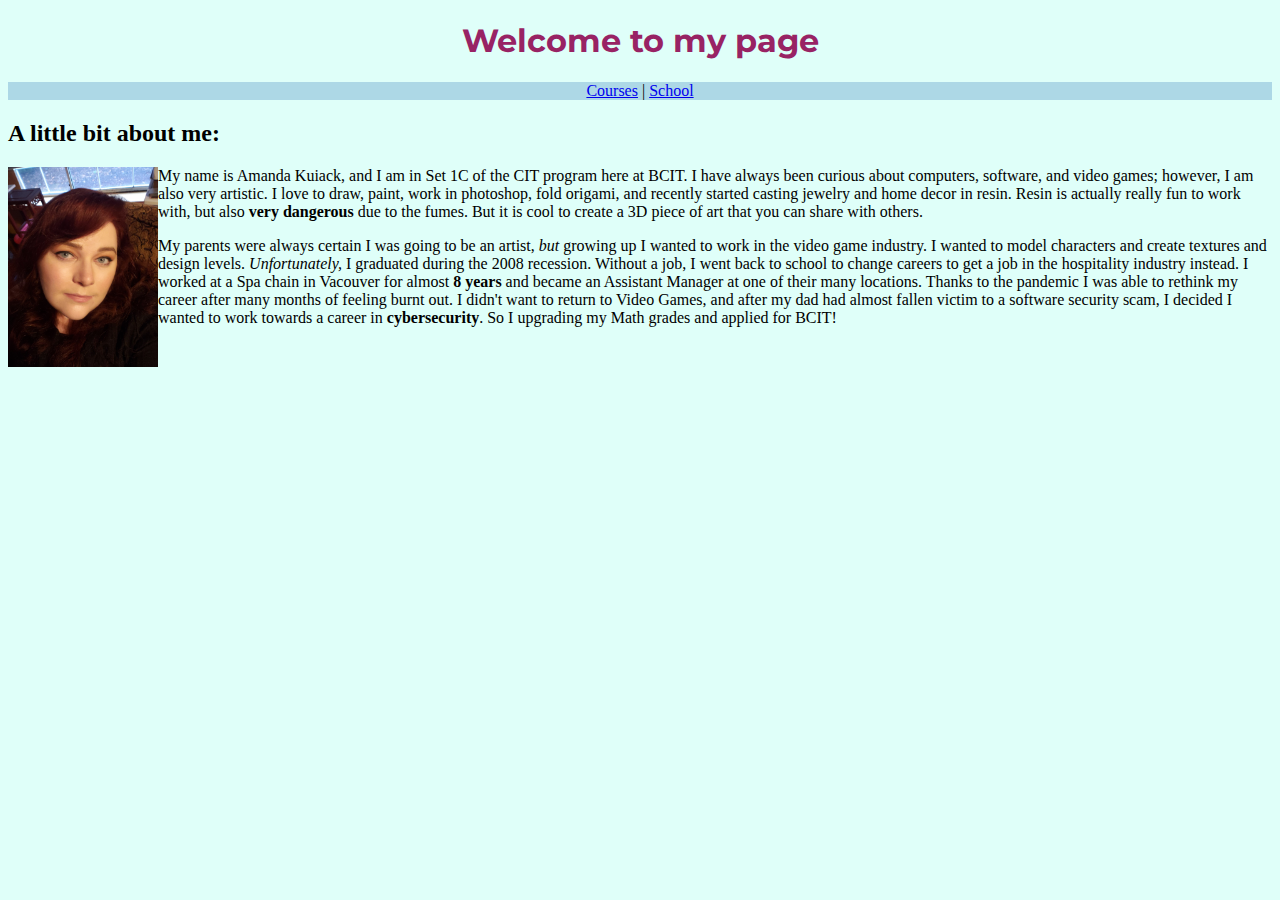
==== index.html @ 93eb9a51 "start of lab 5" ====
<!DOCTYPE html>
<html lang="en">
  <head>
    <meta charset="UTF-8" />
    <title>My Persona Website</title>
    <link href="css/stylesheet.css" rel="stylesheet" type="text/css">
    <link href="https://fonts.googleapis.com/css2?family=Montserrat&display=swap" rel="stylesheet">
  </head>
  <body>
    <header><h1>Welcome to my page</h1></header>
    <nav>
      <a href="misc/courses.html">Courses</a> |
      <a href="misc/school.html">School</a>
    </nav>
    <main>
      <article>
        <section>
          <h2>A little bit about me:</h2>
          <p>
            <img src="images/Selfie.jpg" alt="Photo of myself" width="150" height="200" />
            My name is Amanda Kuiack, and I am in Set 1C of the CIT program here
            at BCIT. I have always been curious about computers, software, and
            video games; however, I am also very artistic. I love to draw,
            paint, work in photoshop, fold origami, and recently started casting
            jewelry and home decor in resin. Resin is actually really fun to
            work with, but also <strong>very dangerous</strong> due to the
            fumes. But it is cool to create a 3D piece of art that you can share
            with others.
          </p>
          <p>My parents were always certain I was going to be an
            artist, <em>but</em> growing up I wanted to work in the video game
            industry. I wanted to model characters and create textures and
            design levels. <em>Unfortunately,</em> I graduated during the 2008
            recession. Without a job, I went back to school to change careers to
            get a job in the hospitality industry instead. I worked at a Spa
            chain in Vacouver for almost <b>8 years</b> and became an Assistant
            Manager at one of their many locations. Thanks to the pandemic I was
            able to rethink my career after many months of feeling burnt out. I
            didn't want to return to Video Games, and after my dad had almost
            fallen victim to a software security scam, I decided I wanted to
            work towards a career in <b>cybersecurity</b>. So I upgrading my
            Math grades and applied for BCIT!
          </p>
        </section>
        <aside>
      </aside>
      </article>
    </main>
  </body>
</html>
---- css/stylesheet.css ----
body {
    background-color: #DFFFF9;
}
nav {
    background-color: lightblue;
    text-align: center;
}
h1 {
    color: rgb(152,35,100);
    text-align: center;
    font-family: Montserrat, sans-serif;
}
img {
    float:left;
}
.bcitlogoschool {
    display: block;
    margin-left: auto;
    margin-right: auto;
}
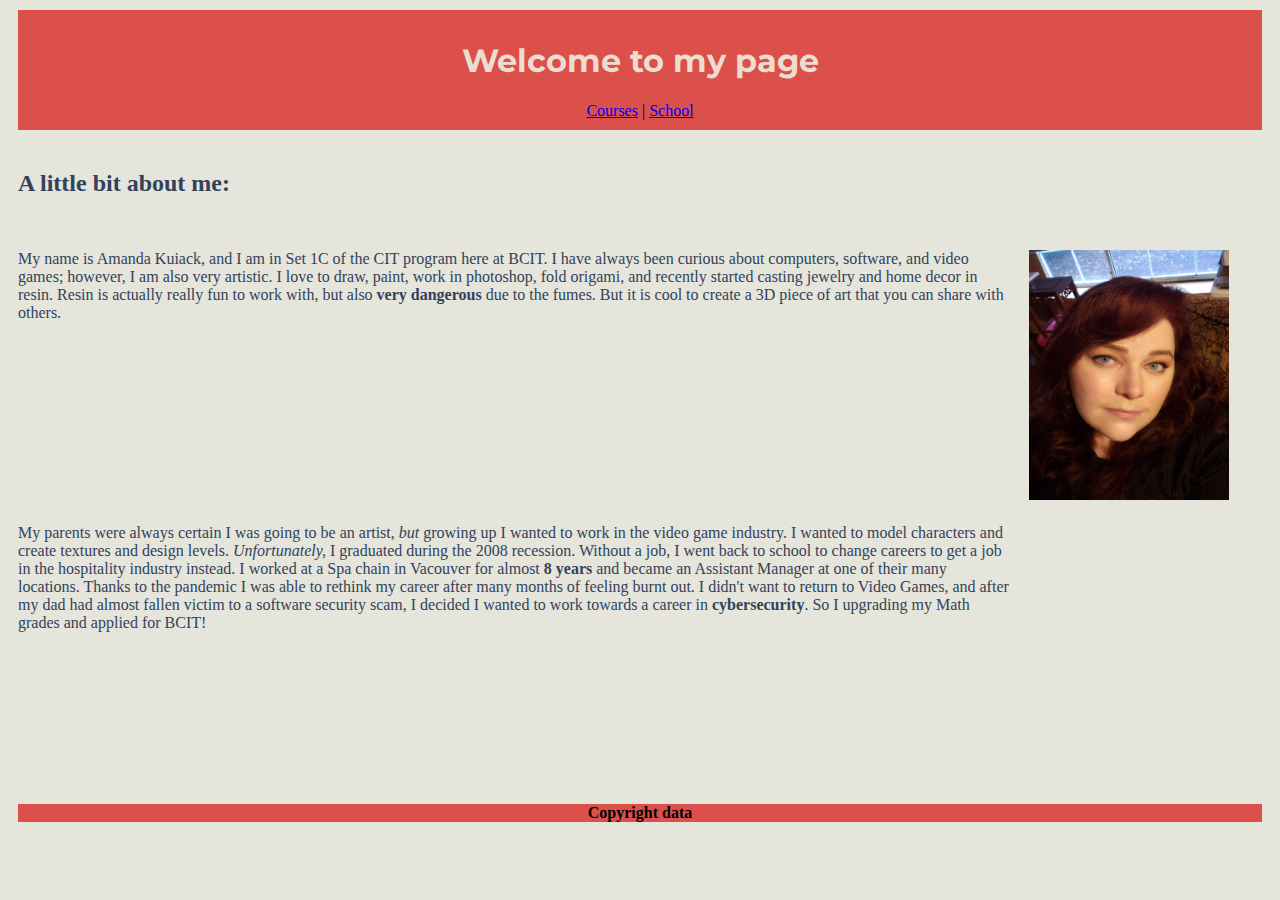
==== commit 1c6dc3b7: "add felxbox, add grid" ====
--- a/index.html
+++ b/index.html
@@ -2,22 +2,22 @@
 <html lang="en">
   <head>
     <meta charset="UTF-8" />
-    <title>My Persona Website</title>
+    <title>My Personal Website</title>
     <link href="css/stylesheet.css" rel="stylesheet" type="text/css">
     <link href="https://fonts.googleapis.com/css2?family=Montserrat&display=swap" rel="stylesheet">
   </head>
   <body>
-    <header><h1>Welcome to my page</h1></header>
+    <header class="header container"><h1 class="index">Welcome to my page</h1>
     <nav>
       <a href="misc/courses.html">Courses</a> |
       <a href="misc/school.html">School</a>
-    </nav>
+    </nav></header>
     <main>
       <article>
-        <section>
-          <h2>A little bit about me:</h2>
-          <p>
-            <img src="images/Selfie.jpg" alt="Photo of myself" width="150" height="200" />
+        <section class="grid">
+          <h2 class="title">A little bit about me:</h2>
+          <div><img src="images/Selfie.jpg" alt="Photo of myself" width="200" height="250"  class="image"/></div>
+          <p class="one">
             My name is Amanda Kuiack, and I am in Set 1C of the CIT program here
             at BCIT. I have always been curious about computers, software, and
             video games; however, I am also very artistic. I love to draw,
@@ -27,7 +27,7 @@
             fumes. But it is cool to create a 3D piece of art that you can share
             with others.
           </p>
-          <p>My parents were always certain I was going to be an
+          <p class="two">My parents were always certain I was going to be an
             artist, <em>but</em> growing up I wanted to work in the video game
             industry. I wanted to model characters and create textures and
             design levels. <em>Unfortunately,</em> I graduated during the 2008
@@ -42,9 +42,11 @@
             Math grades and applied for BCIT!
           </p>
         </section>
-        <aside>
-      </aside>
       </article>
     </main>
+    <footer class="footer">
+      <p><strong>Copyright data</strong></p>
+
+    </footer>
   </body>
 </html>
--- a/css/stylesheet.css
+++ b/css/stylesheet.css
@@ -1,20 +1,64 @@
 body {
-    background-color: #DFFFF9;
+    background-color: #E5E5DC;
+}
+.container {
+    display: flexbox;
+    height: 100px;
+    margin: 10px;
+    padding: 10px;
+}
+.header {
+    background-color: #DB504A;
 }
 nav {
-    background-color: lightblue;
     text-align: center;
 }
-h1 {
-    color: rgb(152,35,100);
+h1.index {
+    color: #EDDDD0;
     text-align: center;
     font-family: Montserrat, sans-serif;
 }
-img {
-    float:left;
+h1 {
+    color: #EDDDD0;
+    text-align: center;
+}
+.grid {
+    display: grid;
+    grid-template-columns: 4fr 1fr; /*1fr 1fr 1fr;*/
+    grid-template-rows: 100px 1fr 1fr;
+    color: #334259;
+    
+}
+.title {
+    grid-column: 1/3;
+    grid-row: 1/2;
+    margin:10px;
+    padding:20px 0px;
+}
+.image {
+    grid-column: 2/3;
+    grid-row: 2/3;
+    margin: 10px;
+}
+.one {
+    grid-column: 1/2;
+    grid-row: 2/3;
+    margin:10px;
+}
+.two {
+    grid-column: 1/2;
+    grid-row: 3/4;
+    margin:10px;
 }
 .bcitlogoschool {
     display: block;
     margin-left: auto;
     margin-right: auto;
+}
+.footer {
+    background-color: #DB504A;
+    text-align: center;
+    margin: 10px;
+    
+
 }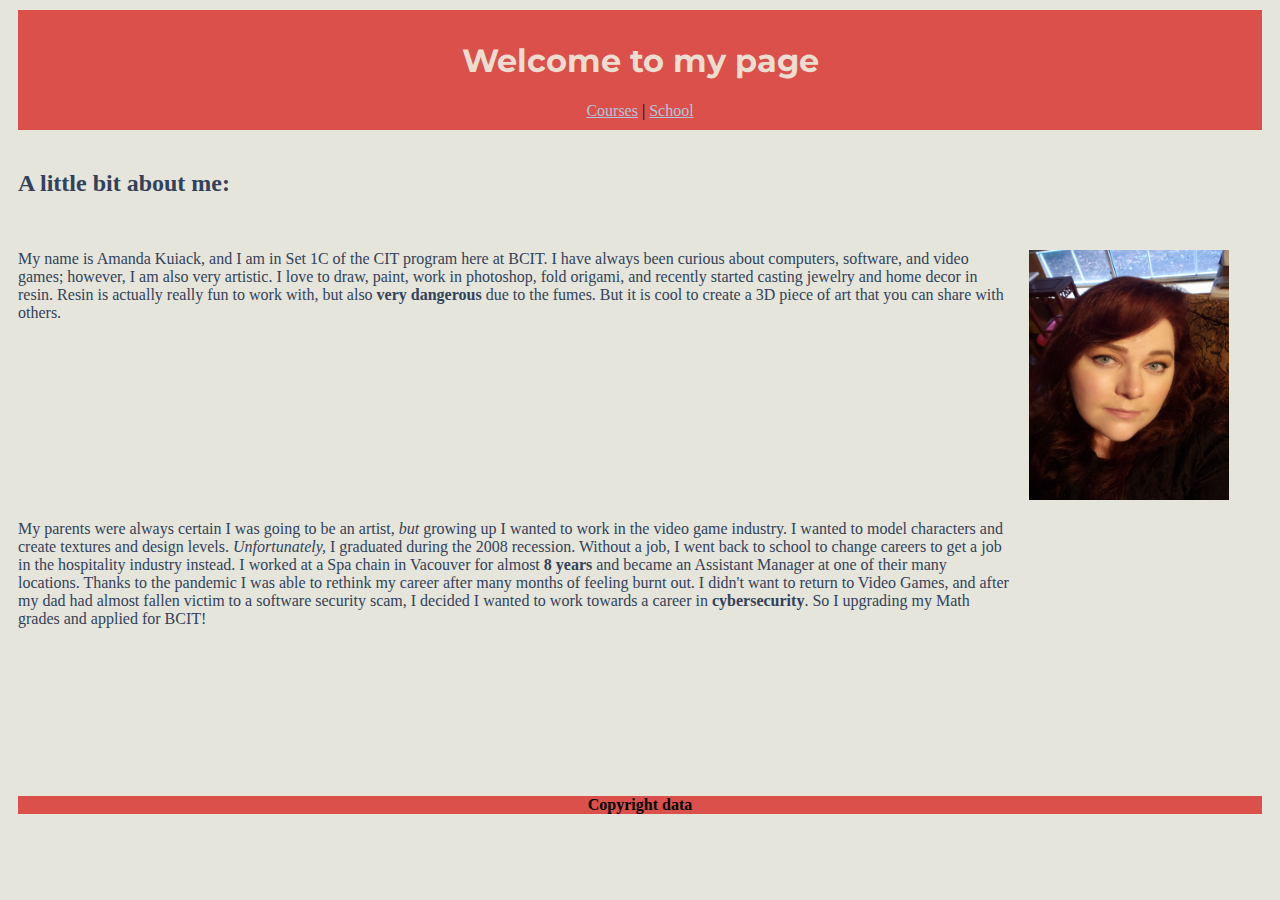
==== commit 06c455ad: "remove div, add class to img" ====
--- a/index.html
+++ b/index.html
@@ -16,7 +16,7 @@
       <article>
         <section class="grid">
           <h2 class="title">A little bit about me:</h2>
-          <div><img src="images/Selfie.jpg" alt="Photo of myself" width="200" height="250"  class="image"/></div>
+          <img src="images/Selfie.jpg" alt="Photo of myself" width="200" height="250"  class="image"/>
           <p class="one">
             My name is Amanda Kuiack, and I am in Set 1C of the CIT program here
             at BCIT. I have always been curious about computers, software, and
--- a/css/stylesheet.css
+++ b/css/stylesheet.css
@@ -12,6 +12,12 @@
 }
 nav {
     text-align: center;
+}
+a:link {
+    color: lightsteelblue;
+}
+a:visited {
+    color: darkblue;
 }
 h1.index {
     color: #EDDDD0;
